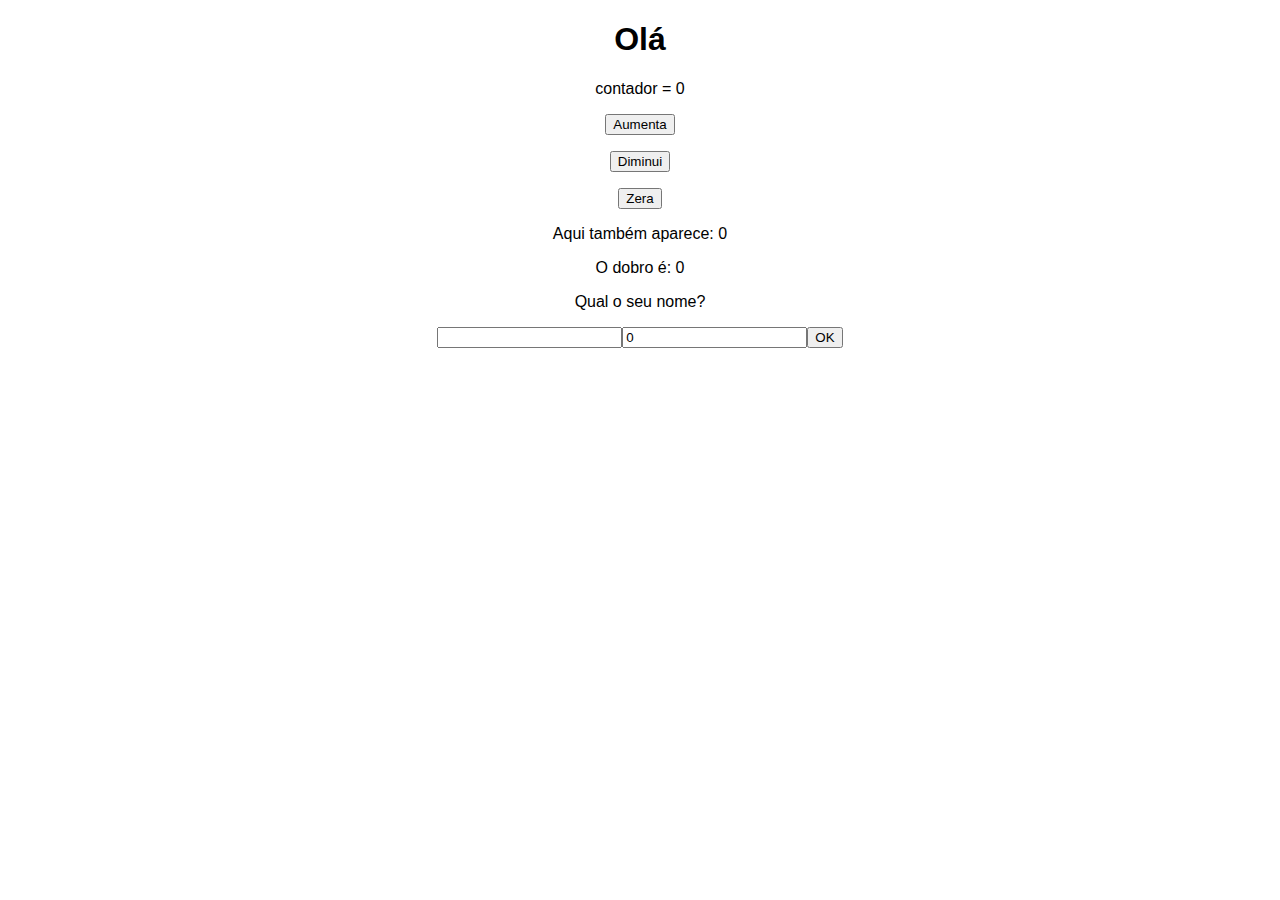
==== index.html @ 718354cb "inicial" ====
<!doctype html><html lang="en"><head><meta charset="utf-8"/><link rel="icon" href="/favicon.ico"/><meta name="viewport" content="width=device-width,initial-scale=1"/><meta name="theme-color" content="#000000"/><meta name="description" content="Web site created using create-react-app"/><link rel="apple-touch-icon" href="/logo192.png"/><link rel="manifest" href="/manifest.json"/><title>React App</title><link href="/static/css/main.8c8b27cf.chunk.css" rel="stylesheet"></head><body><noscript>You need to enable JavaScript to run this app.</noscript><div id="root"></div><script>!function(e){function r(r){for(var n,a,i=r[0],c=r[1],l=r[2],s=0,p=[];s<i.length;s++)a=i[s],Object.prototype.hasOwnProperty.call(o,a)&&o[a]&&p.push(o[a][0]),o[a]=0;for(n in c)Object.prototype.hasOwnProperty.call(c,n)&&(e[n]=c[n]);for(f&&f(r);p.length;)p.shift()();return u.push.apply(u,l||[]),t()}function t(){for(var e,r=0;r<u.length;r++){for(var t=u[r],n=!0,i=1;i<t.length;i++){var c=t[i];0!==o[c]&&(n=!1)}n&&(u.splice(r--,1),e=a(a.s=t[0]))}return e}var n={},o={1:0},u=[];function a(r){if(n[r])return n[r].exports;var t=n[r]={i:r,l:!1,exports:{}};return e[r].call(t.exports,t,t.exports,a),t.l=!0,t.exports}a.e=function(e){var r=[],t=o[e];if(0!==t)if(t)r.push(t[2]);else{var n=new Promise((function(r,n){t=o[e]=[r,n]}));r.push(t[2]=n);var u,i=document.createElement("script");i.charset="utf-8",i.timeout=120,a.nc&&i.setAttribute("nonce",a.nc),i.src=function(e){return a.p+"static/js/"+({}[e]||e)+"."+{3:"e8876b37"}[e]+".chunk.js"}(e);var c=new Error;u=function(r){i.onerror=i.onload=null,clearTimeout(l);var t=o[e];if(0!==t){if(t){var n=r&&("load"===r.type?"missing":r.type),u=r&&r.target&&r.target.src;c.message="Loading chunk "+e+" failed.\n("+n+": "+u+")",c.name="ChunkLoadError",c.type=n,c.request=u,t[1](c)}o[e]=void 0}};var l=setTimeout((function(){u({type:"timeout",target:i})}),12e4);i.onerror=i.onload=u,document.head.appendChild(i)}return Promise.all(r)},a.m=e,a.c=n,a.d=function(e,r,t){a.o(e,r)||Object.defineProperty(e,r,{enumerable:!0,get:t})},a.r=function(e){"undefined"!=typeof Symbol&&Symbol.toStringTag&&Object.defineProperty(e,Symbol.toStringTag,{value:"Module"}),Object.defineProperty(e,"__esModule",{value:!0})},a.t=function(e,r){if(1&r&&(e=a(e)),8&r)return e;if(4&r&&"object"==typeof e&&e&&e.__esModule)return e;var t=Object.create(null);if(a.r(t),Object.defineProperty(t,"default",{enumerable:!0,value:e}),2&r&&"string"!=typeof e)for(var n in e)a.d(t,n,function(r){return e[r]}.bind(null,n));return t},a.n=function(e){var r=e&&e.__esModule?function(){return e.default}:function(){return e};return a.d(r,"a",r),r},a.o=function(e,r){return Object.prototype.hasOwnProperty.call(e,r)},a.p="/",a.oe=function(e){throw console.error(e),e};var i=this["webpackJsonpola-react"]=this["webpackJsonpola-react"]||[],c=i.push.bind(i);i.push=r,i=i.slice();for(var l=0;l<i.length;l++)r(i[l]);var f=c;t()}([])</script><script src="/static/js/2.029c303e.chunk.js"></script><script src="/static/js/main.f68734a7.chunk.js"></script></body></html>
---- static/css/main.8c8b27cf.chunk.css ----
body{margin:0;font-family:-apple-system,BlinkMacSystemFont,"Segoe UI","Roboto","Oxygen","Ubuntu","Cantarell","Fira Sans","Droid Sans","Helvetica Neue",sans-serif;-webkit-font-smoothing:antialiased;-moz-osx-font-smoothing:grayscale}code{font-family:source-code-pro,Menlo,Monaco,Consolas,"Courier New",monospace}.App{text-align:center}.App-logo{height:40vmin;pointer-events:none}@media (prefers-reduced-motion:no-preference){.App-logo{animation:App-logo-spin 20s linear infinite}}.App-header{background-color:#282c34;min-height:100vh;display:flex;flex-direction:column;align-items:center;justify-content:center;font-size:calc(10px + 2vmin);color:#fff}.App-link{color:#61dafb}@keyframes App-logo-spin{0%{transform:rotate(0deg)}to{transform:rotate(1turn)}}
/*# sourceMappingURL=main.8c8b27cf.chunk.css.map */
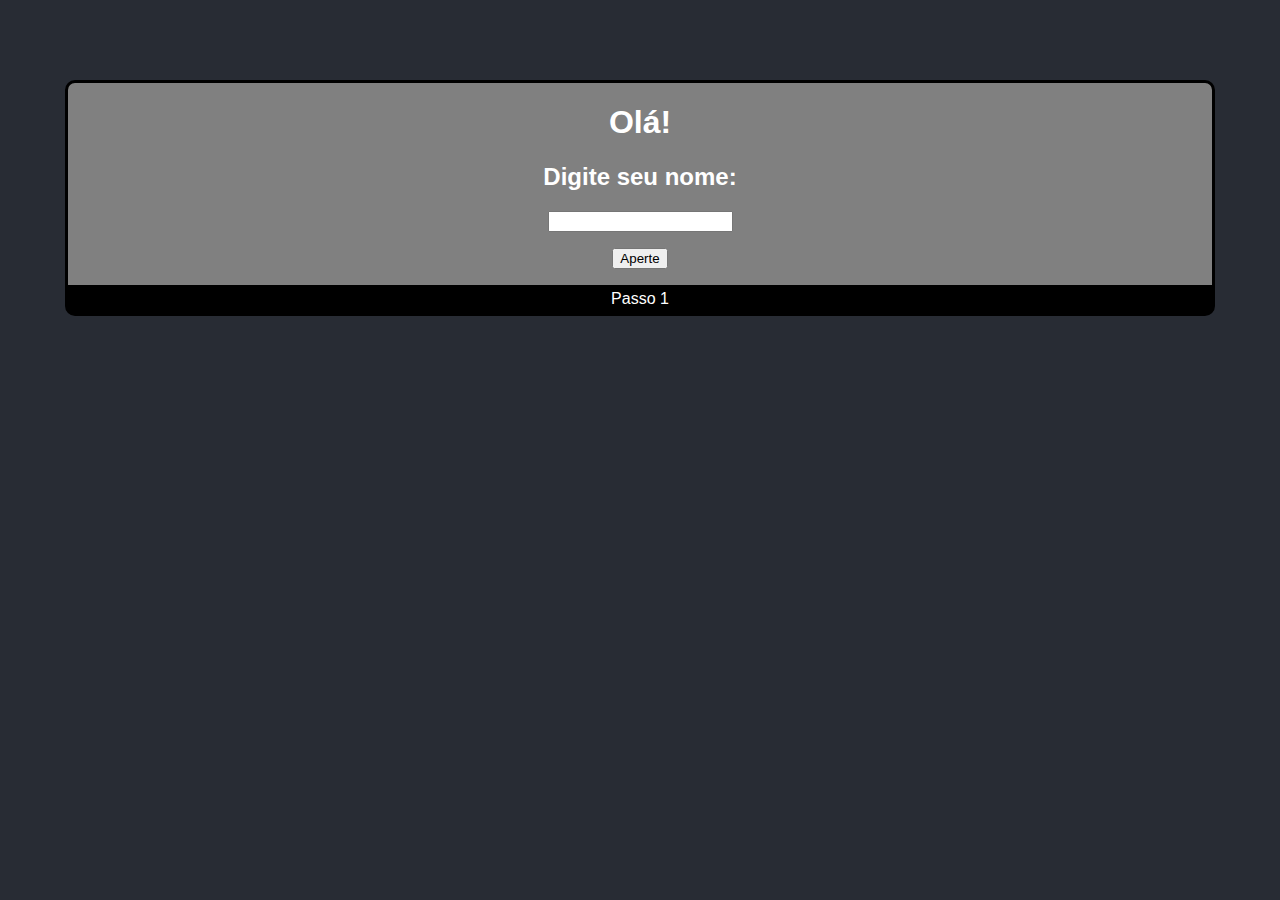
==== commit 11ee23ba: "segundo" ====
--- a/index.html
+++ b/index.html
@@ -1 +1 @@
-<!doctype html><html lang="en"><head><meta charset="utf-8"/><link rel="icon" href="/favicon.ico"/><meta name="viewport" content="width=device-width,initial-scale=1"/><meta name="theme-color" content="#000000"/><meta name="description" content="Web site created using create-react-app"/><link rel="apple-touch-icon" href="/logo192.png"/><link rel="manifest" href="/manifest.json"/><title>React App</title><link href="/static/css/main.8c8b27cf.chunk.css" rel="stylesheet"></head><body><noscript>You need to enable JavaScript to run this app.</noscript><div id="root"></div><script>!function(e){function r(r){for(var n,a,i=r[0],c=r[1],l=r[2],s=0,p=[];s<i.length;s++)a=i[s],Object.prototype.hasOwnProperty.call(o,a)&&o[a]&&p.push(o[a][0]),o[a]=0;for(n in c)Object.prototype.hasOwnProperty.call(c,n)&&(e[n]=c[n]);for(f&&f(r);p.length;)p.shift()();return u.push.apply(u,l||[]),t()}function t(){for(var e,r=0;r<u.length;r++){for(var t=u[r],n=!0,i=1;i<t.length;i++){var c=t[i];0!==o[c]&&(n=!1)}n&&(u.splice(r--,1),e=a(a.s=t[0]))}return e}var n={},o={1:0},u=[];function a(r){if(n[r])return n[r].exports;var t=n[r]={i:r,l:!1,exports:{}};return e[r].call(t.exports,t,t.exports,a),t.l=!0,t.exports}a.e=function(e){var r=[],t=o[e];if(0!==t)if(t)r.push(t[2]);else{var n=new Promise((function(r,n){t=o[e]=[r,n]}));r.push(t[2]=n);var u,i=document.createElement("script");i.charset="utf-8",i.timeout=120,a.nc&&i.setAttribute("nonce",a.nc),i.src=function(e){return a.p+"static/js/"+({}[e]||e)+"."+{3:"e8876b37"}[e]+".chunk.js"}(e);var c=new Error;u=function(r){i.onerror=i.onload=null,clearTimeout(l);var t=o[e];if(0!==t){if(t){var n=r&&("load"===r.type?"missing":r.type),u=r&&r.target&&r.target.src;c.message="Loading chunk "+e+" failed.\n("+n+": "+u+")",c.name="ChunkLoadError",c.type=n,c.request=u,t[1](c)}o[e]=void 0}};var l=setTimeout((function(){u({type:"timeout",target:i})}),12e4);i.onerror=i.onload=u,document.head.appendChild(i)}return Promise.all(r)},a.m=e,a.c=n,a.d=function(e,r,t){a.o(e,r)||Object.defineProperty(e,r,{enumerable:!0,get:t})},a.r=function(e){"undefined"!=typeof Symbol&&Symbol.toStringTag&&Object.defineProperty(e,Symbol.toStringTag,{value:"Module"}),Object.defineProperty(e,"__esModule",{value:!0})},a.t=function(e,r){if(1&r&&(e=a(e)),8&r)return e;if(4&r&&"object"==typeof e&&e&&e.__esModule)return e;var t=Object.create(null);if(a.r(t),Object.defineProperty(t,"default",{enumerable:!0,value:e}),2&r&&"string"!=typeof e)for(var n in e)a.d(t,n,function(r){return e[r]}.bind(null,n));return t},a.n=function(e){var r=e&&e.__esModule?function(){return e.default}:function(){return e};return a.d(r,"a",r),r},a.o=function(e,r){return Object.prototype.hasOwnProperty.call(e,r)},a.p="/",a.oe=function(e){throw console.error(e),e};var i=this["webpackJsonpola-react"]=this["webpackJsonpola-react"]||[],c=i.push.bind(i);i.push=r,i=i.slice();for(var l=0;l<i.length;l++)r(i[l]);var f=c;t()}([])</script><script src="/static/js/2.029c303e.chunk.js"></script><script src="/static/js/main.f68734a7.chunk.js"></script></body></html>+<!doctype html><html lang="en"><head><meta charset="utf-8"/><link rel="icon" href="/download.png"/><meta name="viewport" content="width=device-width,initial-scale=1"/><meta name="theme-color" content="#000000"/><meta name="description" content="Web site created using create-react-app"/><link rel="apple-touch-icon" href="/download.png"/><link rel="manifest" href="/manifest.json"/><title>Calculo média</title><link href="/static/css/main.125213dc.chunk.css" rel="stylesheet"></head><body><noscript>You need to enable JavaScript to run this app.</noscript><div id="root"></div><script>!function(e){function r(r){for(var n,a,i=r[0],c=r[1],l=r[2],f=0,s=[];f<i.length;f++)a=i[f],Object.prototype.hasOwnProperty.call(o,a)&&o[a]&&s.push(o[a][0]),o[a]=0;for(n in c)Object.prototype.hasOwnProperty.call(c,n)&&(e[n]=c[n]);for(p&&p(r);s.length;)s.shift()();return u.push.apply(u,l||[]),t()}function t(){for(var e,r=0;r<u.length;r++){for(var t=u[r],n=!0,i=1;i<t.length;i++){var c=t[i];0!==o[c]&&(n=!1)}n&&(u.splice(r--,1),e=a(a.s=t[0]))}return e}var n={},o={1:0},u=[];function a(r){if(n[r])return n[r].exports;var t=n[r]={i:r,l:!1,exports:{}};return e[r].call(t.exports,t,t.exports,a),t.l=!0,t.exports}a.e=function(e){var r=[],t=o[e];if(0!==t)if(t)r.push(t[2]);else{var n=new Promise((function(r,n){t=o[e]=[r,n]}));r.push(t[2]=n);var u,i=document.createElement("script");i.charset="utf-8",i.timeout=120,a.nc&&i.setAttribute("nonce",a.nc),i.src=function(e){return a.p+"static/js/"+({}[e]||e)+"."+{3:"9e95e21a"}[e]+".chunk.js"}(e);var c=new Error;u=function(r){i.onerror=i.onload=null,clearTimeout(l);var t=o[e];if(0!==t){if(t){var n=r&&("load"===r.type?"missing":r.type),u=r&&r.target&&r.target.src;c.message="Loading chunk "+e+" failed.\n("+n+": "+u+")",c.name="ChunkLoadError",c.type=n,c.request=u,t[1](c)}o[e]=void 0}};var l=setTimeout((function(){u({type:"timeout",target:i})}),12e4);i.onerror=i.onload=u,document.head.appendChild(i)}return Promise.all(r)},a.m=e,a.c=n,a.d=function(e,r,t){a.o(e,r)||Object.defineProperty(e,r,{enumerable:!0,get:t})},a.r=function(e){"undefined"!=typeof Symbol&&Symbol.toStringTag&&Object.defineProperty(e,Symbol.toStringTag,{value:"Module"}),Object.defineProperty(e,"__esModule",{value:!0})},a.t=function(e,r){if(1&r&&(e=a(e)),8&r)return e;if(4&r&&"object"==typeof e&&e&&e.__esModule)return e;var t=Object.create(null);if(a.r(t),Object.defineProperty(t,"default",{enumerable:!0,value:e}),2&r&&"string"!=typeof e)for(var n in e)a.d(t,n,function(r){return e[r]}.bind(null,n));return t},a.n=function(e){var r=e&&e.__esModule?function(){return e.default}:function(){return e};return a.d(r,"a",r),r},a.o=function(e,r){return Object.prototype.hasOwnProperty.call(e,r)},a.p="/",a.oe=function(e){throw console.error(e),e};var i=this["webpackJsonpsegundo-app"]=this["webpackJsonpsegundo-app"]||[],c=i.push.bind(i);i.push=r,i=i.slice();for(var l=0;l<i.length;l++)r(i[l]);var p=c;t()}([])</script><script src="/static/js/2.095d9dab.chunk.js"></script><script src="/static/js/main.499afe0a.chunk.js"></script></body></html>--- a/static/css/main.125213dc.chunk.css
+++ b/static/css/main.125213dc.chunk.css
@@ -0,0 +1,2 @@
+body{margin:0;font-family:-apple-system,BlinkMacSystemFont,"Segoe UI","Roboto","Oxygen","Ubuntu","Cantarell","Fira Sans","Droid Sans","Helvetica Neue",sans-serif;-webkit-font-smoothing:antialiased;-moz-osx-font-smoothing:grayscale}code{font-family:source-code-pro,Menlo,Monaco,Consolas,"Courier New",monospace}body{background-color:#282c34;text-align:center;color:#fff;font-family:"Franklin Gothic Medium","Arial Narrow",Arial,sans-serif;font-weight:300}.App{margin:20px;-webkit-flex:1 1;flex:1 1;display:-webkit-flex;display:flex;-webkit-flex-direction:column;flex-direction:column;overflow:hidden;-webkit-flex-wrap:wrap;flex-wrap:wrap;min-width:300px}.TCard{padding:20px 5px}.Card,.TCard{-webkit-flex:1 1;flex:1 1;margin:20px}.Card{border:3px solid #000;border-radius:10px;background-color:grey}.RCard{border-top:100%;padding:5px;background-color:#000}
+/*# sourceMappingURL=main.125213dc.chunk.css.map */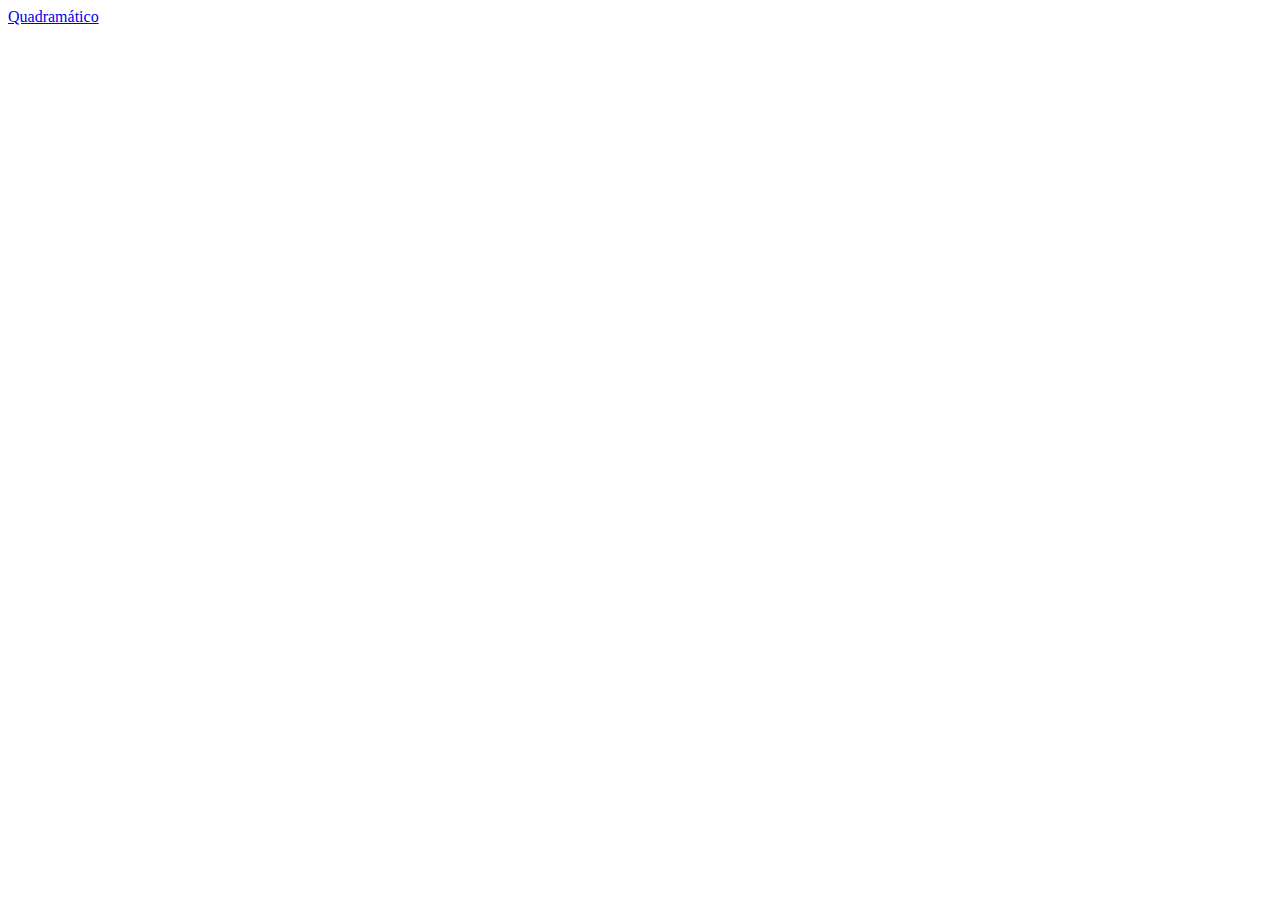
==== commit 1aaa55ad: "alterado nome para index" ====
--- a/index.html
+++ b/index.html
@@ -1 +1,13 @@
-<!doctype html><html lang="en"><head><meta charset="utf-8"/><link rel="icon" href="/download.png"/><meta name="viewport" content="width=device-width,initial-scale=1"/><meta name="theme-color" content="#000000"/><meta name="description" content="Web site created using create-react-app"/><link rel="apple-touch-icon" href="/download.png"/><link rel="manifest" href="/manifest.json"/><title>Calculo média</title><link href="/static/css/main.125213dc.chunk.css" rel="stylesheet"></head><body><noscript>You need to enable JavaScript to run this app.</noscript><div id="root"></div><script>!function(e){function r(r){for(var n,a,i=r[0],c=r[1],l=r[2],f=0,s=[];f<i.length;f++)a=i[f],Object.prototype.hasOwnProperty.call(o,a)&&o[a]&&s.push(o[a][0]),o[a]=0;for(n in c)Object.prototype.hasOwnProperty.call(c,n)&&(e[n]=c[n]);for(p&&p(r);s.length;)s.shift()();return u.push.apply(u,l||[]),t()}function t(){for(var e,r=0;r<u.length;r++){for(var t=u[r],n=!0,i=1;i<t.length;i++){var c=t[i];0!==o[c]&&(n=!1)}n&&(u.splice(r--,1),e=a(a.s=t[0]))}return e}var n={},o={1:0},u=[];function a(r){if(n[r])return n[r].exports;var t=n[r]={i:r,l:!1,exports:{}};return e[r].call(t.exports,t,t.exports,a),t.l=!0,t.exports}a.e=function(e){var r=[],t=o[e];if(0!==t)if(t)r.push(t[2]);else{var n=new Promise((function(r,n){t=o[e]=[r,n]}));r.push(t[2]=n);var u,i=document.createElement("script");i.charset="utf-8",i.timeout=120,a.nc&&i.setAttribute("nonce",a.nc),i.src=function(e){return a.p+"static/js/"+({}[e]||e)+"."+{3:"9e95e21a"}[e]+".chunk.js"}(e);var c=new Error;u=function(r){i.onerror=i.onload=null,clearTimeout(l);var t=o[e];if(0!==t){if(t){var n=r&&("load"===r.type?"missing":r.type),u=r&&r.target&&r.target.src;c.message="Loading chunk "+e+" failed.\n("+n+": "+u+")",c.name="ChunkLoadError",c.type=n,c.request=u,t[1](c)}o[e]=void 0}};var l=setTimeout((function(){u({type:"timeout",target:i})}),12e4);i.onerror=i.onload=u,document.head.appendChild(i)}return Promise.all(r)},a.m=e,a.c=n,a.d=function(e,r,t){a.o(e,r)||Object.defineProperty(e,r,{enumerable:!0,get:t})},a.r=function(e){"undefined"!=typeof Symbol&&Symbol.toStringTag&&Object.defineProperty(e,Symbol.toStringTag,{value:"Module"}),Object.defineProperty(e,"__esModule",{value:!0})},a.t=function(e,r){if(1&r&&(e=a(e)),8&r)return e;if(4&r&&"object"==typeof e&&e&&e.__esModule)return e;var t=Object.create(null);if(a.r(t),Object.defineProperty(t,"default",{enumerable:!0,value:e}),2&r&&"string"!=typeof e)for(var n in e)a.d(t,n,function(r){return e[r]}.bind(null,n));return t},a.n=function(e){var r=e&&e.__esModule?function(){return e.default}:function(){return e};return a.d(r,"a",r),r},a.o=function(e,r){return Object.prototype.hasOwnProperty.call(e,r)},a.p="/",a.oe=function(e){throw console.error(e),e};var i=this["webpackJsonpsegundo-app"]=this["webpackJsonpsegundo-app"]||[],c=i.push.bind(i);i.push=r,i=i.slice();for(var l=0;l<i.length;l++)r(i[l]);var p=c;t()}([])</script><script src="/static/js/2.095d9dab.chunk.js"></script><script src="/static/js/main.499afe0a.chunk.js"></script></body></html>+<!DOCTYPE html>
+<html lang="pt-BR">
+<head>
+    <meta charset="UTF-8">
+    <meta http-equiv="X-UA-Compatible" content="IE=edge">
+    <meta name="viewport" content="width=device-width, initial-scale=1.0">
+    <title>Document</title>
+</head>
+<body>
+    
+    <a href="https://pagoncalves.github.io/quadramatico/">Quadramático</a>
+</body>
+</html>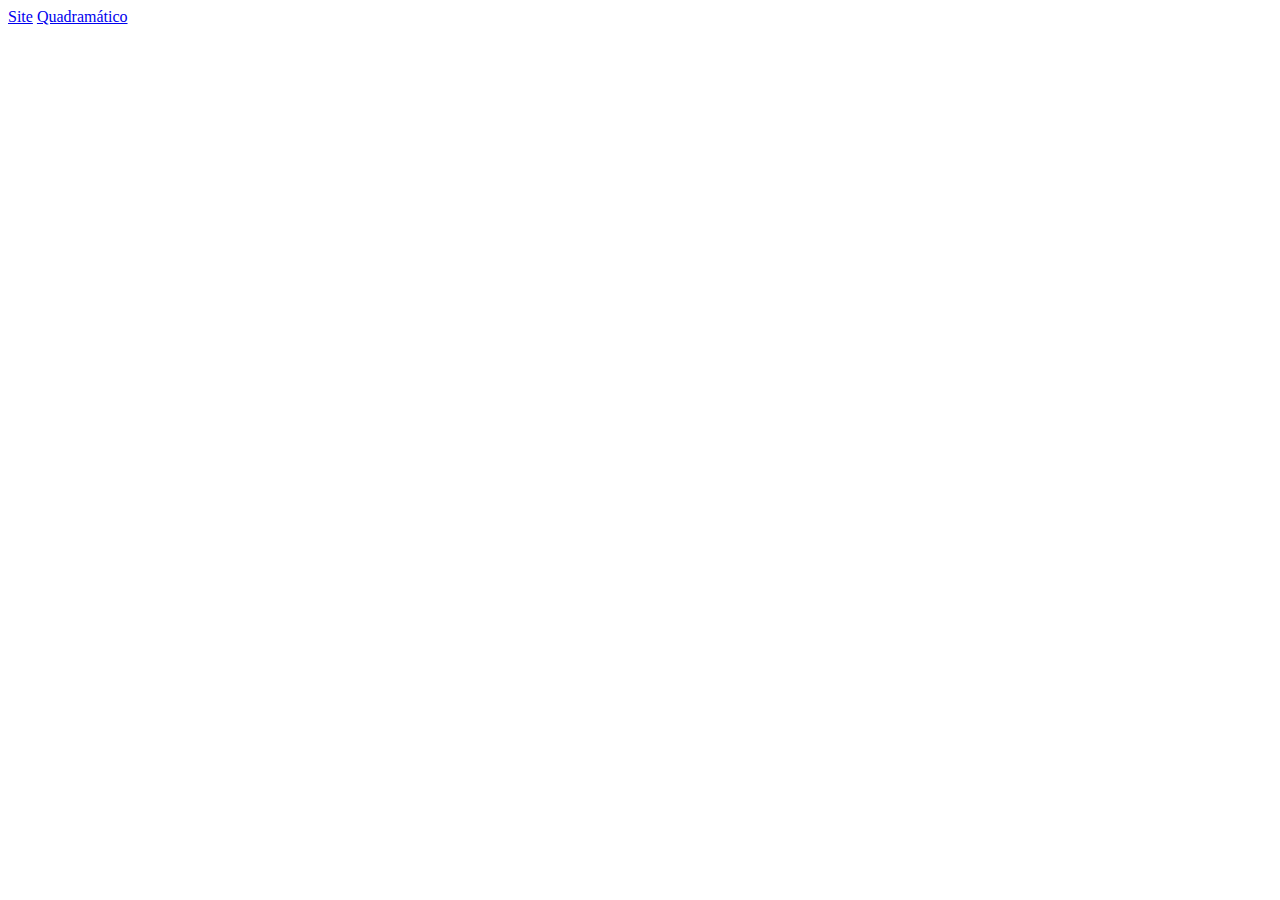
==== commit da840aeb: "Update index.html" ====
--- a/index.html
+++ b/index.html
@@ -7,7 +7,7 @@
     <title>Document</title>
 </head>
 <body>
-    
+     <a href="https://pagoncalves.github.io/miyagibuffet/">Site</a>
     <a href="https://pagoncalves.github.io/quadramatico/">Quadramático</a>
 </body>
-</html>+</html>
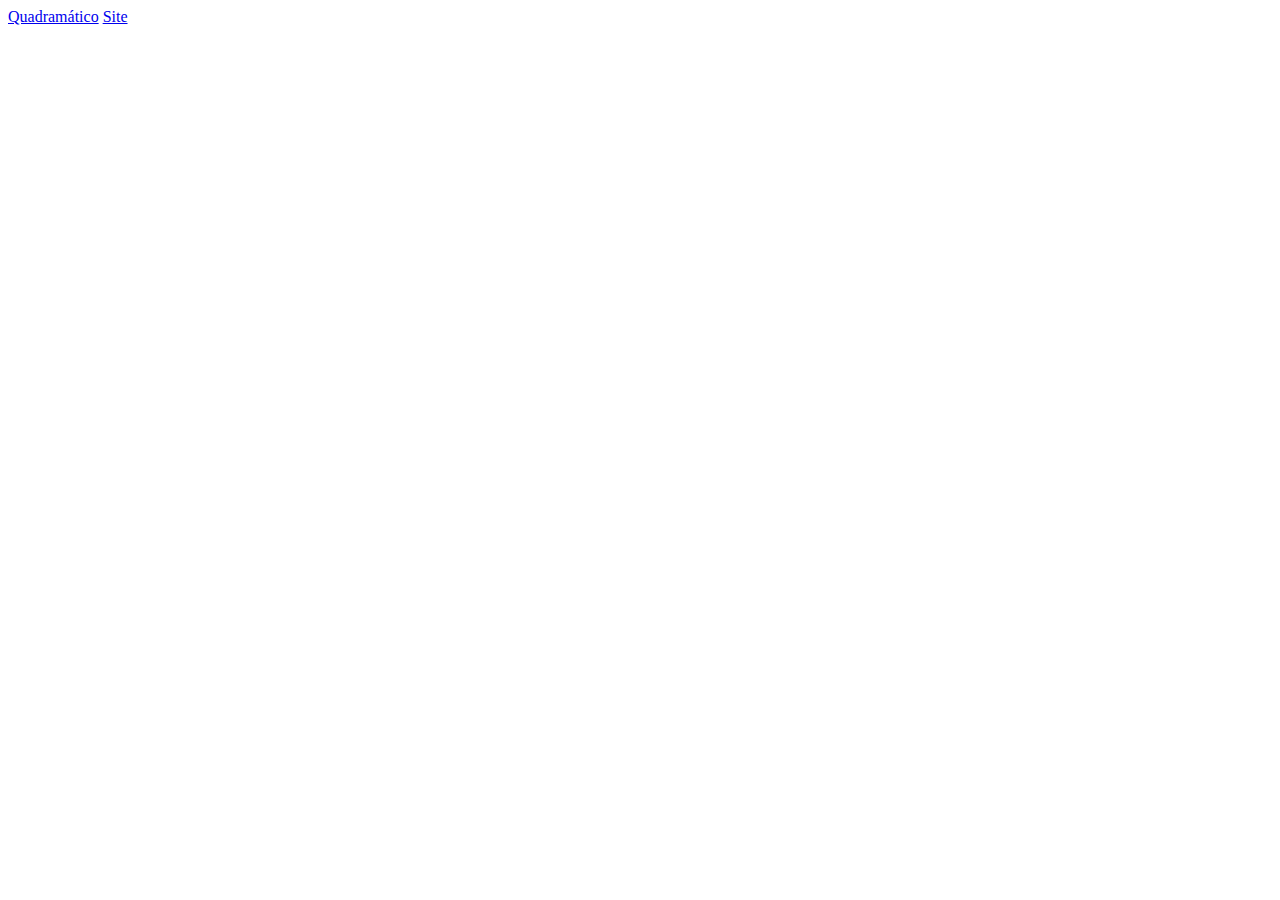
==== commit 893b6909: "Update index.html" ====
--- a/index.html
+++ b/index.html
@@ -7,7 +7,9 @@
     <title>Document</title>
 </head>
 <body>
+    
+    <a href="https://pagoncalves.github.io/quadramatico/">Quadramático</a>
+    
      <a href="https://pagoncalves.github.io/miyagibuffet/">Site</a>
-    <a href="https://pagoncalves.github.io/quadramatico/">Quadramático</a>
 </body>
 </html>
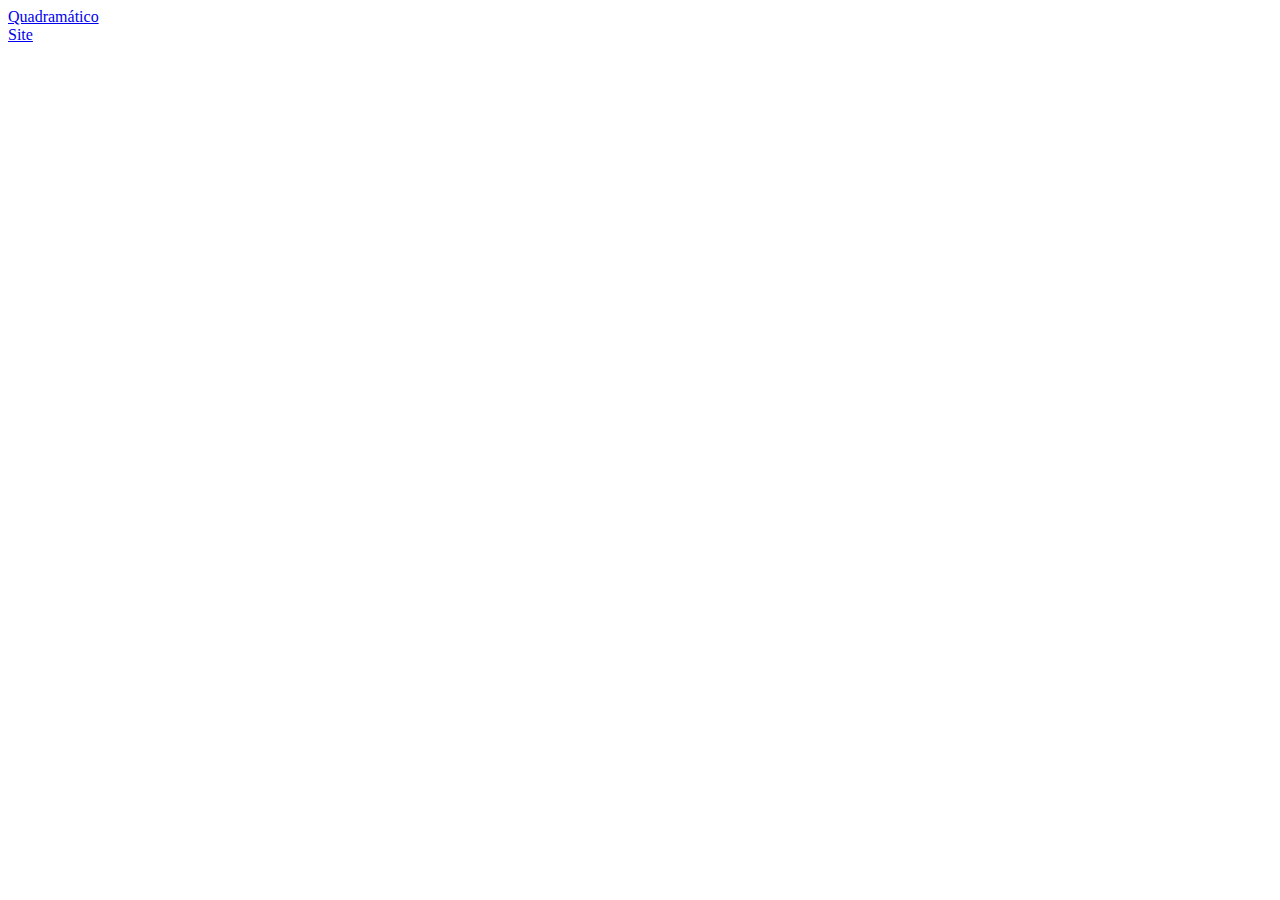
==== commit fa2a580b: "Update index.html" ====
--- a/index.html
+++ b/index.html
@@ -9,7 +9,7 @@
 <body>
     
     <a href="https://pagoncalves.github.io/quadramatico/">Quadramático</a>
-    
+    </br>
      <a href="https://pagoncalves.github.io/miyagibuffet/">Site</a>
 </body>
 </html>
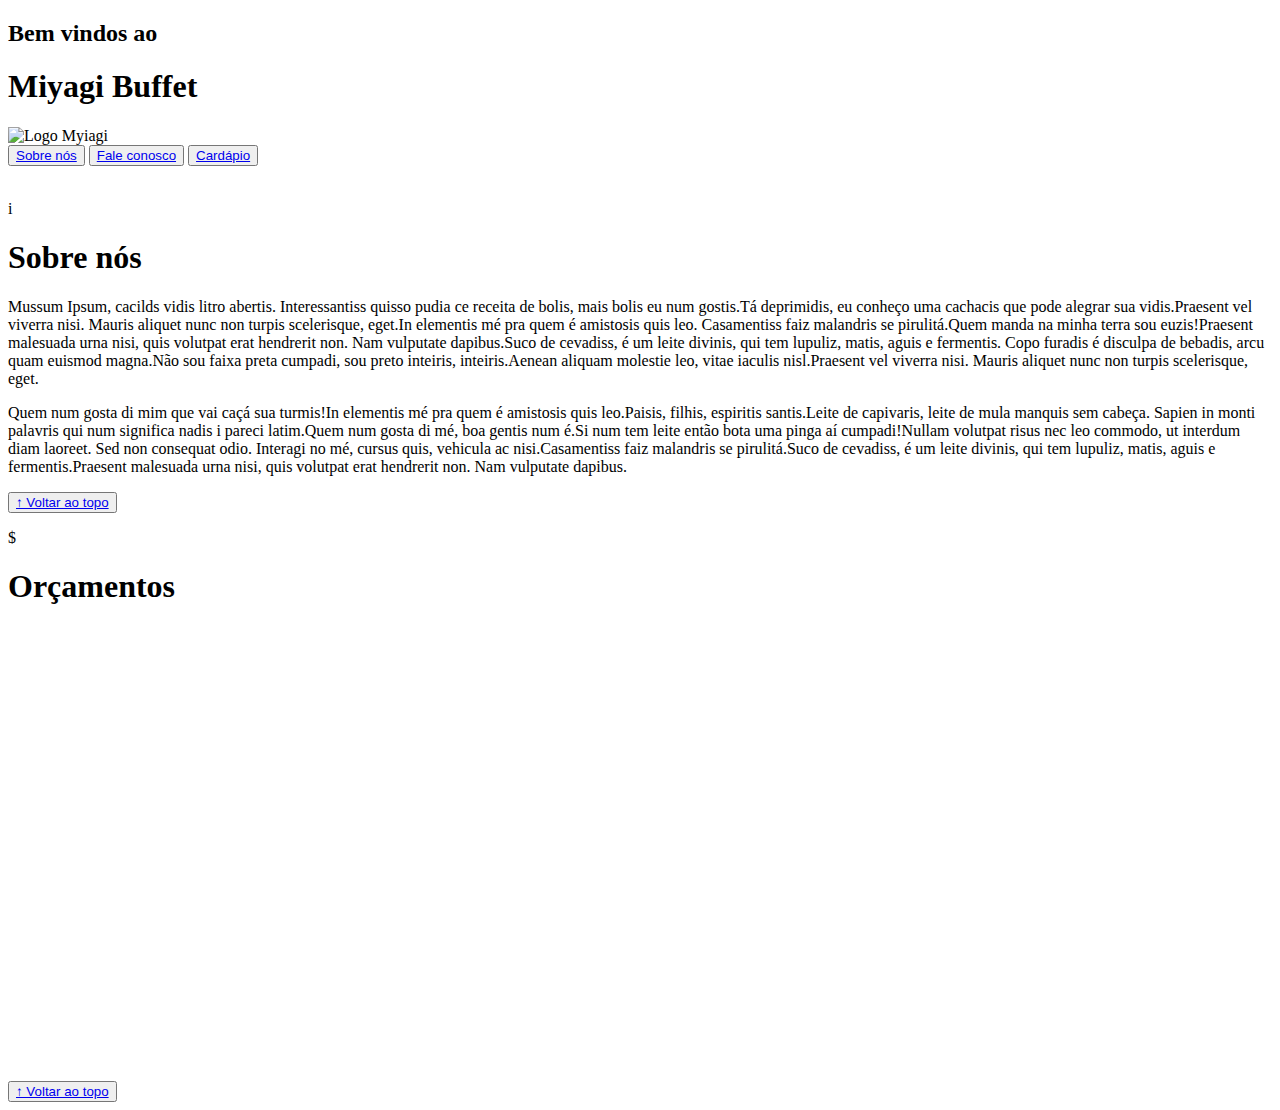
==== commit 441de2b4: "Add files via upload" ====
--- a/index.html
+++ b/index.html
@@ -1,15 +1,99 @@
-<!DOCTYPE html>
-<html lang="pt-BR">
-<head>
-    <meta charset="UTF-8">
-    <meta http-equiv="X-UA-Compatible" content="IE=edge">
-    <meta name="viewport" content="width=device-width, initial-scale=1.0">
-    <title>Document</title>
-</head>
-<body>
-    
-    <a href="https://pagoncalves.github.io/quadramatico/">Quadramático</a>
-    </br>
-     <a href="https://pagoncalves.github.io/miyagibuffet/">Site</a>
-</body>
-</html>
+<!DOCTYPE html>
+<html lang="pt-BR">
+<!-- <a href="https://br.freepik.com/fotos-vetores-gratis/sushi">Sushi foto criado por stockking - br.freepik.com</a>
+<a href="https://br.freepik.com/fotos-vetores-gratis/mesa-de-jantar">Mesa de jantar foto criado por evening_tao - br.freepik.com</a>
+<a href="https://br.freepik.com/fotos-vetores-gratis/sushi-chef">Sushi chef foto criado por ASphotofamily - br.freepik.com</a>
+-->
+
+<head>
+  <meta charset="UTF-8">
+  <meta http-equiv="X-UA-Compatible" content="IE=edge">
+  <meta name="viewport" content="width=device-width, initial-scale=1.0">
+  <title>Miyagi Buffet</title>
+  <link rel="stylesheet" href="main.css">
+  <link rel="shortcut icon" href="Logo.png" type="image/x-icon">
+
+</head>
+
+<body>
+  <div id="site">
+    <div id="superior">
+      <h2 class="titulos">Bem vindos ao </h2>
+      <h1 class="titulos">Miyagi Buffet</h1>
+
+      <img id="imglogo" src="logonovo.png" alt="Logo Myiagi">
+
+
+    </div>
+    <div>
+      <button id="botoes"> <a href="#sobre"> Sobre nós </a></button>
+      <button id="botoes"> <a href="#orcamento"> Fale conosco</a> </button>
+      <button id="botoes"> <a href="cardapio.html"> Cardápio</a> </button>
+
+    </div>
+    <div id="inferior">
+
+      <div id="imgtopo">
+        <img class="selec" src="img1.jpg" alt="">
+        <img src="img4.jpg" alt="">
+        <img src="img2.jpg" alt="">
+        <img src="img3.jpg" alt="">
+
+      </div>
+
+
+
+
+      <div class="sobre">
+        <div class="icone" id="sobre">
+          <p> i </p>
+        </div>
+        <h1> Sobre nós</h1>
+        <p>
+          Mussum Ipsum, cacilds vidis litro abertis. Interessantiss quisso pudia ce receita de bolis, mais bolis eu num
+          gostis.Tá deprimidis, eu conheço uma cachacis que pode alegrar sua vidis.Praesent vel viverra nisi. Mauris
+          aliquet nunc non turpis scelerisque, eget.In elementis mé pra quem é amistosis quis leo.
+
+          Casamentiss faiz malandris se pirulitá.Quem manda na minha terra sou euzis!Praesent malesuada urna nisi, quis
+          volutpat erat hendrerit non. Nam vulputate dapibus.Suco de cevadiss, é um leite divinis, qui tem lupuliz,
+          matis, aguis e fermentis.
+
+          Copo furadis é disculpa de bebadis, arcu quam euismod magna.Não sou faixa preta cumpadi, sou preto inteiris,
+          inteiris.Aenean aliquam molestie leo, vitae iaculis nisl.Praesent vel viverra nisi. Mauris aliquet nunc non
+          turpis scelerisque, eget. </p>
+
+        <p>Quem num gosta di mim que vai caçá sua turmis!In elementis mé pra quem é amistosis quis leo.Paisis, filhis,
+          espiritis santis.Leite de capivaris, leite de mula manquis sem cabeça.
+
+          Sapien in monti palavris qui num significa nadis i pareci latim.Quem num gosta di mé, boa gentis num é.Si num
+          tem leite então bota uma pinga aí cumpadi!Nullam volutpat risus nec leo commodo, ut interdum diam laoreet. Sed
+          non consequat odio.
+
+          Interagi no mé, cursus quis, vehicula ac nisi.Casamentiss faiz malandris se pirulitá.Suco de cevadiss, é um
+          leite divinis, qui tem lupuliz, matis, aguis e fermentis.Praesent malesuada urna nisi, quis volutpat erat
+          hendrerit non. Nam vulputate dapibus.</p>
+
+        <button id="topo"><a href="#imglogo"> ↑ Voltar ao topo </a></button>
+
+
+      </div>
+      <div class="icone">
+        <p id="orcamento"> $ </p>
+      </div>
+      <h1 class="titulos">Orçamentos</h1>
+
+
+      <iframe src="https://forms.ploomes.com/form/18eb7b6d3591481685d958b6bd8dce66?iframe=true" width="500" height="450"
+        frameborder="0"></iframe>
+
+     
+    </div>
+     <button id="topo"><a href="#imglogo"> ↑ Voltar ao topo </a></button>
+  </div>
+  <script src="app.js">
+
+  </script>
+
+</body>
+
+</html>